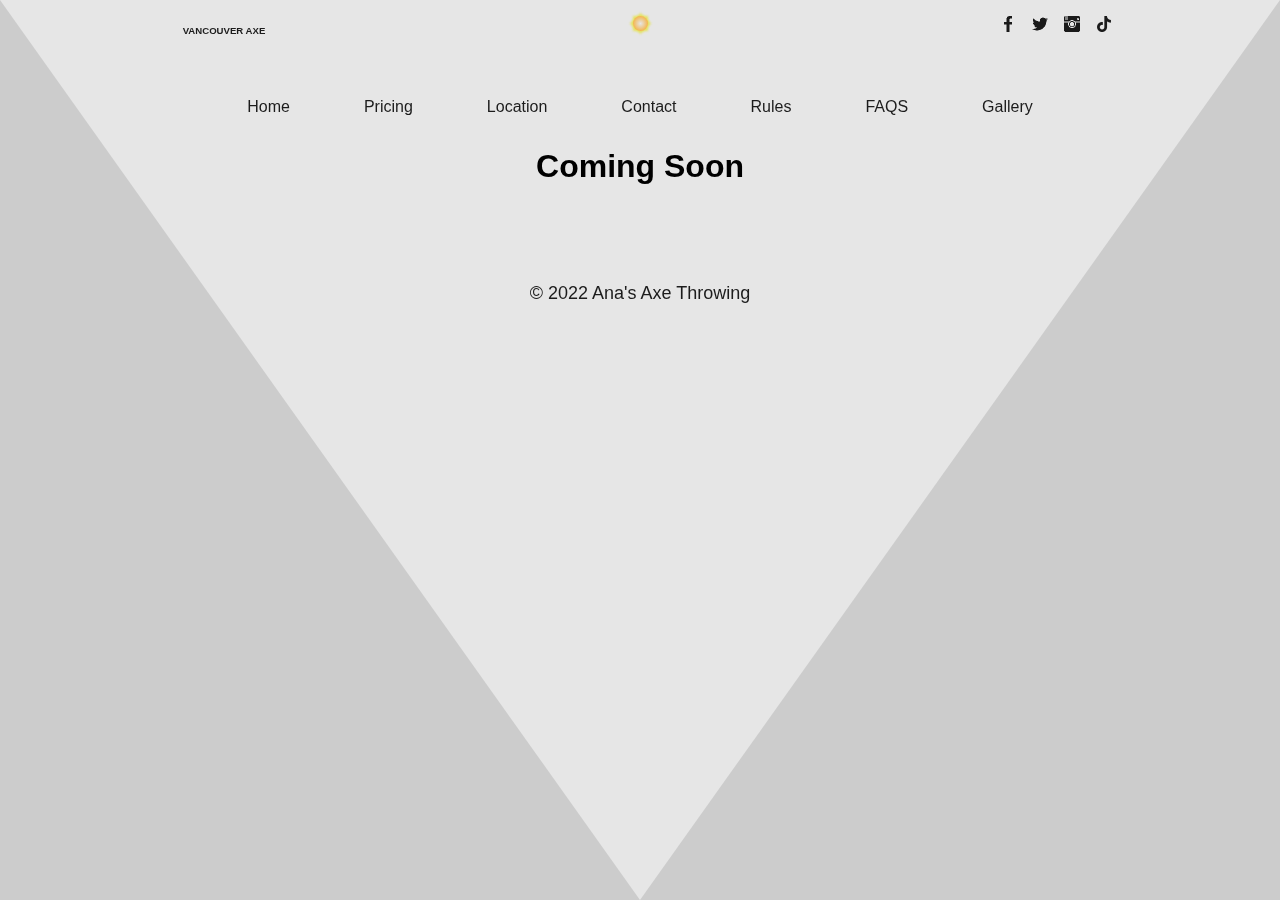
==== pages/gallery.html @ c890f2a2 "first commit" ====
<!DOCTYPE html>
<html lang="en">
<head>
    <meta charset="UTF-8">
    <meta http-equiv="X-UA-Compatible" content="IE=edge">
    <meta name="viewport" content="width=device-width, initial-scale=1.0">
    <title>Gallery || Vancouver Axe</title>

    <!--    CLAY!!! Rememver to add the favicons and description to the site    -->

    <!--    CSS    -->
    <link rel="stylesheet" href="../main.css">

    <!--    JAVASCRIPT    -->
    <script defer src="../index.js"></script>
</head>
<body>
    <div class="page-wrapper">
        <header class="page-header--primary  grid">
            <p class="website-title">
                <a href="../index.html">Vancouver Axe</a>
            </p>

            <!--    LIGHT/DARK MODE TOGGLE  -->
            <div class="light-mode__container">
                <div class="sun-decoration1"></div>
                <div class="sun-decoration2"></div>
                <div class="sun"></div>
                <div class="earth-shadow"></div>
            </div>

            <div class="social-links--container">
                <a class="social-link" href="http://www.facebook.com">
                    <img src="../img/icons/facebook-icon-32x32.png" width="16px" height="16px" alt="Facebook Icon">
                </a>
                <a class="social-link" href="http://www.twitter.com">
                    <img src="../img/icons/twitter-icon-32x32.png" width="16px" height="16px" alt="Twiiter Icon">
                </a>
                <a class="social-link" href="http://www.instagram.com">
                    <img src="../img/icons/instagram-icon-32x32.png" width="16px" height="16px" alt="Instagram Icon">
                </a>
                <a class="social-link" href="http://www.tiktok.com">
                    <img id="TiktokIconImage" src="../img/icons/tiktok-icon-32x32.png" width="16px" height="16px" alt="TikTok Icon">
                </a>
            </div>
            <nav class="navigation-primary js-navigation-primary">
                <div class="navigation-primary__content-wrapper">
                    <ul>
                        <li><a class="link navigation-primary__link js-navigation-primary_link" href="../index.html">Home</a></li>
                        <li><a class="link navigation-primary__link js-navigation-primary_link" href="../index.html#PricingSection">Pricing</a></li>
                        <li><a class="link navigation-primary__link js-navigation-primary_link" href="../index.html#LocationSection">Location</a></li>
                        <li><a class="link navigation-primary__link js-navigation-primary_link" href="../index.html#ContactSection">Contact</a></li>
                        <li><a class="link navigation-primary__link js-navigation-primary_link" href="rules.html">Rules</a></li>
                        <li><a class="link navigation-primary__link js-navigation-primary_link" href="../index.html#FaqsSection">FAQS</a></li>
                        <li><a class="link navigation-primary__link js-navigation-primary_link" href="gallery.html">Gallery</a></li>
                    </ul>
                </div>
            </nav>
            <div class="menu-button js-menu-button">
                <div class="menu-button__bar"></div>
                <div class="menu-button__bar"></div>
                <div class="menu-button__bar"></div>
            </div>
        </header>
        <main>

            <section id="GallerySection" class="gallery-section page-top-spacing">
                <h1>Coming Soon</h1>
                <div class="gallery-section__content__wrapper">
                    <section class="gallery-section__content grid">
                    </section>
                </div>
            </section>

            
            

        </main>
        <footer>
            <nav class="nav-secondary">
    
            </nav>
            <p>&copy; 2022 Ana's Axe Throwing</p>
        </footer>
        <!-- Website Example Toggle-->
        <!-- <aside class="website_toggle-container">
            <a href="" class="website-link">Website 2</a>
            <a href="" class="website-link">Website 3</a>
        </aside> -->
    </div>
    
</body>
</html>
---- main.css ----
/*
    Title: Ana's Axe Throwing Website,
    Author: Clayton McDaniel
    Date: June 2022

    Notes: use Autoprefixer to add any webkit,moz,o,etc prefixes
    to ensure consistancy across browsers.
        -make sure to do media queries seperately
    https://autoprefixer.github.io/

*/


:root{
    --page-top-padding-adjustment: 8rem;
    --color-primary-light: hsl(0 0% 90%);
    --color-primary-dark: hsl(0 0% 11%);
    --color-primary-accent-light: hsl(0 0% 80%);
    --color-primary-accent-dark: hsl(0 0% 20%);
    /*  TEXT/FONT  */
    --font-primary: sans-serif;
        /*  Color   */
    --text-color-dark: var(--color-primary-dark);
    --text-color-light: var(--color-primary-light);
    --title-gradient: linear-gradient(90deg, 
        hsl(225 2% 12%), 
        hsl(228 2% 15%), 
        hsl(225 3% 39%), 
        hsl(228 3% 47%), 
        hsl(225 2% 34%),
        hsl(225 2% 18%)
    );

        /*  Size    */
    --text-size-p: clamp(1rem, 2vmin, 1.2rem);
    --text-size-h1: clamp(1.5rem, 10vmin, 5rem);
    --text-size-h2: clamp(1.5rem, 7vmin, 3rem);
    --text-size-h3: clamp(1rem, 5vmin, 1.75rem);
    --text-size-sup: clamp(1.2rem, 5vmin, 1.5rem);
    --text-size-smallest: clamp(.9rem, 3vmin, 1rem);
        /*  Shadow    */
    --text-shadow-primary: 2px 2px hsl(0 0% 0% / .5);

    /*  BACKGROUNDS  */
        /*  Color   */
    --bg-color-light: var(--color-primary-light);
    --bg-color-dark: var(--color-primary-dark);
    --bg-color-accent-light: var(--color-primary-accent-light);
    --bg-color-accent-dark: var(--color-primary-accent-dark);

    --primary-header-color-dark: hsl(0 0% 11%);
    --primary-header-color-light: hsl(0 0% 90%);

    /*  SPACING   */
    --padding1: 1rem;
    --content-max-width: 500px;

    /*  Components  */

        /*  Links   */
    --link-lg-fs: clamp(1.2rem, 3vmin, 3rem);
    --link-lg-bgc: var(--color-primary-dark);
    --link-hover-lg-bgc: hsl(224, 30%, 85%);
    --social-link-brightness-mobile: 90;
    --social-link-brightness-desktop: 10;
        /*  Buttons    */
    --button-lg-fs: clamp(1.2rem, 3vmin, 3rem);
    --button-lg-bgc: var(--color-primary-dark);
    --button-hover-lg-bgc: hsl(219 79% 66%);

        /* Contact Form TextArea Image */
    --contact-form-textarea-image-light: url("./img/icons/mail-icon-white-256x256.png");
    --contact-form-textarea-image-dark: url("./img/icons/mail-icon-black256x256.png");
}

/*  Style Reset */
*{margin: 0;padding: 0;box-sizing: border-box;}
h2{font-size: var(--text-size-h2);}
h3{font-size: var(--text-size-h3);}
p{font-size: var(--text-size-p); line-height: 1.5rem;}



/*  SITEWIDE  STYLES  */

html{
    font-family: var(--font-primary);
    /* scroll-behavior: smooth; */
    scroll-padding-top: var(--page-top-padding-adjustment);
}
body{
    position: relative;
    text-align: center;
    min-height: 100vh;
    background-color: var(--bg-color-light);
}
body::before{
    content: "";
    position: fixed;
    top: 0; left: 0;
    border-top: 100vh solid transparent;
    /* border-bottom: 100px solid transparent;  */
    border-left:  50vw solid var(--bg-color-accent-light);
    border-right: 50vw solid var(--bg-color-accent-light);
}
main > section{
    margin-bottom: 5rem;
}
footer p{
    color: var(--text-color-dark);
    padding: var(--padding1);
}


/*  UTILITY CLASSES */
.page-top-spacing{
    padding-top: var(--page-top-padding-adjustment);
}
.link{
    text-decoration: none;
    /* color: var(--text-color-dark); */
    font-size: var(--text-size-p);
}
.link--large{
    max-width: 66vw;
    margin: 0 auto;
    padding: 1rem;
    font-size: var(--link-lg-fs);
    background-color: var(--link-lg-bgc);
    text-transform: uppercase;
    color: var(--text-color-light);
    border-radius: 50px;
    box-shadow: 2px 2px 5px hsl(0 0% 0% / .5),
    inset 2px 2px 5px hsl(0 100% 100% / .5),
    inset -2px -2px 2px hsl(0 0% 0%);
}
.link--large:hover{
    background-color: var(--link-hover-lg-bgc);
    color: var(--text-color-dark);
}
.button{
    font-size: var(--text-size-p);
    cursor: pointer;
    border: none;
}
.button--large{
    max-width: 66vw;
    margin: 0 auto;
    padding: 1rem;
    font-size: var(--link-lg-fs);
    background-color: var(--link-lg-bgc);
    text-transform: uppercase;
    color: var(--text-color-light);
    border-radius: 50px;
    box-shadow: 2px 2px 5px hsl(0 0% 0% / .5),
    inset 2px 2px 5px hsl(0 100% 100% / .5);
}
.button--large:hover{
    background-color: var(--link-hover-lg-bgc);
    color: var(--text-color-dark);
}
.grid{
    display: grid;
}
.flexed-row{
    display: flex;
}
.flexed-column{
    display: flex;
    flex-direction: column;
}
.hidden{
    display: none;
}
.notHidden{
    display: block;
}
.invisable{
    visibility: hidden;
}
.flex-centered{
    display: flex;
    align-items: center;
    justify-content: center;
}
.flex-column-centered{
    display: flex;
    flex-direction: column;
    align-items: center;
    justify-content: center;
}
.fixed{
    position: fixed;
}
.absolute-centered{
    position:absolute;
    top: 50%; left: 50%;
    transform: translate(-50%, -50%);
}

.doomsday-brewing-link{
    text-decoration: none;
    border: 1px solid var(--bg-color-dark);
    padding: 2px 5px;
    border-radius: 50px;
    font-weight: 600;
    color: var(--text-color-dark);
}

/*      HOME        */

    /*  TYPOGRAPHY  */

.page-wrapper{
    /*  If overflow is set to hidden, the links to page ids
    will act like an app, jumping to section to section */
    /*overflow: hidden;*/
    overflow-x: scroll;
    scroll-behavior: smooth;
    max-height: 100vh;
    isolation: isolate;
}
.page-section__title{
    
    /* margin: 0 auto 0 34vw; */
    /* width: 66vw; */
    /* background-color: var(--bg-color-accent-light); */
    color: var(--color-primary-accent-dark);
    padding: 1rem;
    /* border-top-left-radius: 50px; */
}


.section-content__wrapper{
    padding: var(--padding1);
}

/*  HEADER  */

.page-header--primary{
    position: fixed;
    top:0; left: 0;
    width: 100vw;
    color: var(--primary-header-color-light);
    padding: var(--padding1);
    grid-template-columns: 1fr 1fr 1fr;
    grid-template-rows: 1fr 2rem;
    gap: 1rem;
    background-color: var(--primary-header-color-dark);
    z-index: 1;
    /* box-shadow: 0px 2px 5px black; */
    transition: all 250ms ease-in-out;
}
.page-header--primary.scroll-down{
    transform: translateY(-100%);
}
.page-header--primary.scroll-up{
    filter: drop-shadow(0 -10px 20px rgb(170, 170, 170));
}


.website-title{
    grid-column: 1;
    grid-row: 1;
}
.website-title > a{
    color: var(--primary-header-color-light);
    text-decoration: none;
    font-size: .6rem;
    text-transform: uppercase;
    font-weight: 600;
}

/*  LIGHT/DARK MODE TOGGLE BUTTON   */
.light-mode__container{
    grid-column: 2;
    grid-row: 1;
    position: relative;
    width: 15px;
    height: 15px;
    border-radius: 50px;
    cursor: pointer;
    margin: 0 auto;
}
.sun-decoration1{
    position: absolute;
    top: 0; left: 0;
    width: 100%;
    height: 100%;
    background-color: hsl(59.34 71.26% 64.12%);
    z-index: -1;
    transform: rotate(0deg);
    filter: blur(1px);
    transition: all 250ms ease-in-out;
}
.sun-decoration1.change{
    transform: rotate(45deg) scale(1.3);
    border-radius: 50%;
    background-color: cornflowerblue;
    filter: blur(5px);
}
.sun-decoration2{
    position: absolute;
    top: 0; left: 0;
    width: 100%;
    height: 100%;
    background-color: hsl(59.34 71.26% 64.12%);
    filter: blur(1px);
    z-index: -1;
    transform: rotate(45deg);
    transition: all 250ms ease-in-out;
}
.sun-decoration2.change{
    transform: rotate(0deg);
    opacity: 0;
}
.sun{
    width: 100%;
    height: 100%;
    background-image: radial-gradient(var(--bg-color-light), hsla(37.22 96.08% 51.96%));
    background-color: var(--bg-color-dark);
    border-radius: 50px;
    overflow: hidden;
    transition: all 250ms ease-in-out;
}
.sun.change{
    background-image: none;
    /* background-color: var(--bg-color-light); */
}
.earth-shadow{
    position: absolute;
    top: 0; left: 0;
    width: 100%;
    height: 100%;
    background-color: var(--primary-header-color-dark);
    border-radius: 50%;
    transform: translateX(-100%);
    filter: blur(1px);
    opacity: 0;
    transition: all 400ms ease-in-out;
}
.earth-shadow.change{
    transform: translate(-33%);
    opacity: 1;
}







.social-links--container{
    grid-column: 1/4;
    grid-row: 2;
    display: flex;
    justify-content: space-evenly;
}
.social-link{
    display: inline-block;
}
.social-link img{
    filter: brightness(calc(var(--social-link-brightness-mobile) * 1%));
    -webkit-filter: brightness(calc(var(--social-link-brightness-mobile) * 1%));
}
#TiktokIconImage{
    filter: invert(calc(var(--social-link-brightness-mobile) * 1%));
    -webkit-filter: invert(calc(var(--social-link-brightness-mobile) * 1%));
}

/*  HOME HEADER NAVIGATION  */

.navigation-primary{
    position: absolute;
    top: 100%; left: 0;
    width: 100vw;
    background-color: var(--primary-header-color-dark);
    padding: var(--padding1);
    color: var(--primary-header-color-light);
    transform-origin: top;
    transform: scaleY(0);
    transition: all 250ms ease-in-out;
}
.navigation-primary.open{
    transform: scaleY(1);
}

.navigation-primary__content-wrapper ul{
    list-style: none;
}

.navigation-primary__content-wrapper ul li{
    list-style: none;
}
.navigation-primary__link{
    display: block;
    font-size: var(--text-size-p);
    font-weight: 500;
    padding: .25rem;
    color: var(--primary-header-color-light);
}



/*  NAVIGATION MENU BUTTON  */

.menu-button{
    grid-column: 3;
    grid-row: 1;
    z-index: 100;
    width: 40px;
    height: 40px;
    border-radius: 10px;
    display: flex;
    flex-direction: column;
    align-items: center;
    justify-content: center;
    gap: 5px;
    margin: 0 auto;
}
.menu-button:active{
    transform: scale(.9);
}
.menu-button__bar{
    width: 66%;
    height: 12%;
    background-color: var(--primary-header-color-light);
    /* border: 1px solid var(--menu-button-border-color); */
    border-radius: 10px;
    transition: 250ms ease-in-out;
}
/*This is for menu-button animation*/
/* .menu-button__bar:nth-child(1).open{
    transform: scale(.6) rotate(30deg);
}
.menu-button__bar:nth-child(2).open{
    transform: translateX(-30%);
}
.menu-button__bar:nth-child(3).open{
    transform: scale(.6) rotate(-30deg);
} */

.menu-button__bar:nth-child(1).open{
    transform: translateX(-30%) scale(0.6) rotate(-60deg);
}
.menu-button__bar:nth-child(2).open{
    transform: rotate(-90deg);
}
.menu-button__bar:nth-child(3).open{
    transform:  translateX(30%) translateY(-400%) scale(0.6) rotate(60deg);
}




/*----------------------------------------------------------------------------*/





/*  Intro Section on home page  */

.intro-section{
    color: var(--text-color-dark);
}
.intro-title{
    font-size: var(--text-size-h1);
    text-transform: uppercase;
    padding-top: 2rem;
    filter: drop-shadow(2px 2px 3px hsl(0 0% 0% / 0.5));
    -webkit-filter: drop-shadow(2px 2px 3px hsl(0 0% 0% / 0.5));
}

.intro-section .section-content__wrapper{
    align-items: center;
    justify-content: center;
    gap: 3rem;
}
.intro-sub-title{
    max-width: var(--content-max-width);
    font-weight: 500;
}
.intro-section__hours{
    max-width: var(--content-max-width);
    border: 1px solid var(--bg-color-dark);
    padding: 1rem;
    border-radius: 5px;
}
.intro-section__hours > p:first-of-type{
    font-size: var(--text-size-smallest);
    line-height: 1.2rem;
    margin-bottom: 1rem;
}
.intro-section__hours > p:last-of-type{
    font-size: var(--text-size-p);
    font-weight: 500;
    text-transform: uppercase;
}


/*  APPOINTMENTS SECTION   */

.appointments-section__content > article > p{
    max-width: var(--content-max-width);
    margin: 0 auto;
    color: var(--text-color-dark);
}

/*  PRICING SECTION     */

.pricing-section__content{
    grid-template-columns: auto;
    grid-template-rows: 1fr 1fr;
    gap: 1rem;
    justify-content: center;
}
.pricing-section__hero{
    max-width: var(--content-max-width);
    gap: 1rem;
    /* background-color: var(--bg-color-accent-light); */
    color: var(--text-color-dark);
    padding: 1rem;
    border: 1px solid var(--bg-color-dark);
    border-radius: 5px;
}
.pricing-section__hero > h3{
    font-size: clamp(3rem, 7vmin, 5rem);
    text-shadow: 2px 2px 2px hsl(0 0% 0% / 0.5);
}
.pricing-section__hero > h3 sup{
    font-size: var(--text-size-sup);
}
.pricing-section__hero p:first-of-type{
    text-transform: uppercase;
    font-weight: 600;
}
.pricing-section__content p:last-of-type{
    text-shadow: 1px 1px 1px hsl(0 0% 0% / 0.2);
}


/*      LOCATION SECTION  */

.location-section__content > article > p{
    color: var(--text-color-dark);
    margin-bottom: 1rem;
    max-width: var(--content-max-width);
}
.location-section__content > article > address{
    color: var(--text-color-dark);
    margin-bottom: 1rem;
}
.location-section__content > article > a{
    display: block;
    margin: 0 auto;
    max-width: 200px;
    padding: .5rem 1rem;
    color: var(--text-color-light);
    text-decoration: none;
    background-color: var(--bg-color-dark);
    border-radius: 50px;
    box-shadow: 2px 2px 5px hsl(0 0% 0% / .5),
    inset 2px 2px 5px hsl(0 0% 90% / 0.5);
}
.location-section__content > article > a:active{
    box-shadow: 0px 0px 3px hsl(0 0% 0% / .5);
    transform: scale(.95);
}
/*  CONTACT SECTION     */


.contact-section__content{
    color: var(--text-color-dark);
    max-width: var(--content-max-width);
    margin: 0 auto;
}
.contact-section__content > p{
    margin-bottom: 1rem;
    padding: 1rem;
    font-weight: 500;
    font-size: var(--text-size-p);
}
.contact-form{
    background-color: var(--bg-color-accent-light);
    padding: 1rem;
}
.contact-form__inputs-wrapper{
    gap: 1rem;
    margin-bottom: 1rem;
}
.contact-form__input-container > label{
    /* color: var(--color-primary-dark); */
    margin-left: .5rem;
    display: block;
    text-align: left;
    font-size: var(--text-size-smallest);
    transform: translateY(0px);
}

.contact-form__input-container input{
    color: var(--text-color-dark);
    width: 100%;
    padding: .5rem;
    font-size: var(--text-size-p);
    border: none;
    background-color: var(--bg-color-accent-light);
    border-bottom: 1px solid black;
}
.contact-form__input-container > input:focus{
    border: none;
    outline: none;
    background-color: var(--bg-color-light);
}
.contact-form__input-container > input:valid{
    border: none;
    outline: none;
}
.contact-form__input-container > input:user-invalid{
    outline: 1px solid red;
    border: none;
}
.contact-form__input-container textarea{
    font-family: var(--font-primary);
    color: var(--text-color-dark);
    border: none;
    padding: .5rem;
    background-color: var(--bg-color-accent-light);
    background-image: var(--contact-form-textarea-image-light);
    background-repeat: no-repeat;
    background-size: contain;
    background-position: center;
    resize: none;
    transition: all 250ms ease-out;
}
.contact-form__input-container textarea:focus{
    background-image: none;
    background-color: var(--bg-color-accent-light);
    border: none;
    outline: none;
}
.contact-form__submit-button{
    font-size: var(--button-lg-fs);
    background-color: var(--bg-color-accent-light);
    padding: 1rem;
    width: 100%;
    color: var(--bg-color-dark);
    border-radius: 50px;
    box-shadow: 2px 2px 4px hsl(0 0% 0% / 0.5),
    inset 2px 2px 4px hsl(0 100% 100% / 0.5),
    -2px -2px 2px hsl(0 100% 100% / 0.5),
    inset -2px -2px 2px hsl(0 0% 0% / 0.5);
    cursor:default;
}
.contact-form__submit-button:active{
    box-shadow: 2px 2px 2px hsl(0 100% 100% / 0.5),
    inset 2px 2px 4px hsl(0 0% 0% / 0.5),
    -2px -2px 2px hsl(0 0% 0% / 0.5),
    inset -2px -2px 2px hsl(0 100% 100% / 0.5);
}


/*      FAQS SECTION        */


.faqs-section .section-content__wrapper{
    padding-top: 2rem;
}
.faqs-section__content{
    color: var(--text-color-dark);
    align-items: center;
    justify-content: center;
    gap: 2rem;
}
.faqs-section__question{
    max-width: var(--content-max-width);
    margin-bottom: .5rem;
}
.faqs-section__answer{
    max-width: var(--content-max-width);
}

/*
*       RULES PAGE
*/
/*
*       RULES SECTION
*/
.rules-section__rules{
    max-width: var(--content-max-width);
    margin: 0 auto;
    padding: 1rem;
    list-style-position: inside;
    color: var(--text-color-dark);
}
.rules-section__rule{
    font-family: var(--font-primary);
    padding: 1rem;
    line-height: 1.5rem;
}
/*  ANIMATIONS  */


/*  MEDIA QUERIES FOR DEVICE/MOBILE SIZES   */



/*  SITE    */

@media only screen and (min-width: 700px) {
    html{
        scroll-padding: 0;
    }
    body{
        padding: 0;
    }
    .page-top-spacing{
        padding-top: 0;
    }
    /*  HEADER  */

    .page-header--primary{
        position: relative;
        color: var(--text-color-light);
        padding: var(--padding1);
        grid-template-columns: 1fr 1fr 1fr;
        grid-template-rows: 1fr 1fr;
        gap: 1rem 0;
        justify-content: space-between;
        background-color: transparent;
    }
    .website-title{
        color: var(--text-color-dark);
        text-transform: uppercase;
        font-weight: 900;
    }
    .website-title > a{
        color: var(--text-color-dark);
        text-decoration: none;
    }
    .light-mode__container{
        grid-column: 2;
        grid-row: 1;
       
    }
    .social-links--container{
        grid-column: 3;
        grid-row: 1;
        display: flex;
        justify-content: center;
        gap: 1rem;
    }
   
    
    .social-link img{
        filter: brightness(calc(var(--social-link-brightness-desktop) * 1%));
        -webkit-filter: brightness(calc(var(--social-link-brightness-desktop) * 1%));
    }
    .social-link:hover img{
        transform: scale(1.2);
    }
    #TiktokIconImage{
        filter: invert(calc(var(--social-link-brightness-desktop) * 1%));
        -webkit-filter: invert(calc(var(--social-link-brightness-desktop) * 1%));
    }
        /*  HOME HEADER NAVIGATION  */

    .navigation-primary{
        position: relative;
        grid-column: 1/4;
        grid-row: 2;
        top: 0%;
        width: 100%;
        background-color: transparent;
        padding: 0;
        color: var(--text-color-light);
        transform: scaleY(1);
    }
    .navigation-primary__content-wrapper ul{
        display: flex;
        justify-content: center;
        gap: 10px;
    }

    .navigation-primary__content-wrapper ul li{
        list-style: none;
    }
    .navigation-primary__link{
        position: relative;
        display: block;
        text-decoration: none;
        font-size: 1rem;
        padding: 1rem 2rem;
        color: var(--text-color-dark);
        transition: all 250ms ease;
    }
    .navigation-primary__link::before{
        content: "";
        position: absolute;
        top: 0; left: 0;
        width: 100%;
        height: 10%;
        border-radius: 10px;
        background-color: var(--bg-color-dark);
        transform: scaleX(0);
        transition: all 250ms ease;
    }
    .navigation-primary__link:hover{
        
        background-color: inherit;
    }
    /* .navigation-primary__link:active{
        color: var(--text-color-dark);
        background-color: transparent;
    } */
    /* .navigation-primary__link:active::before{
        background-color: cornflowerblue;
    } */
    .navigation-primary__link:hover::before{
        transform: scaleX(1);
    }

    .menu-button{
        display: none;
    }
}

@media only screen and (min-width: 1000px){
    .intro-section{
        display: flex;
        /* align-items: center; */
        justify-content: space-evenly;
    }
    .intro-title{
        /* display: flex;
        align-items: center;
        justify-content: center; */
    }
    .intro-section .section-content__wrapper{
        padding-top: 3rem;
        justify-content: flex-start;
        gap: 5rem;
    }
}
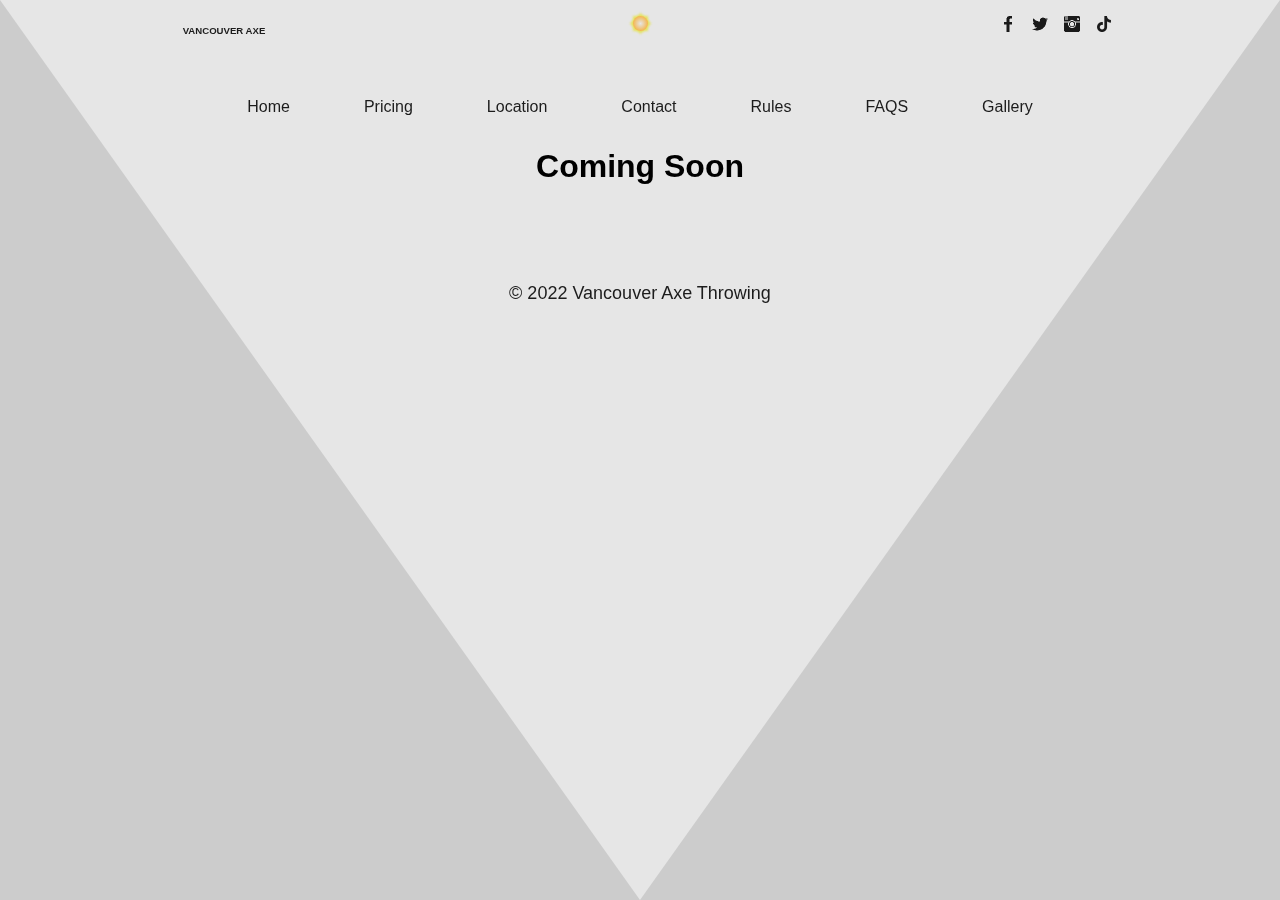
==== commit 3a8a9a2f: "changing titles" ====
--- a/pages/gallery.html
+++ b/pages/gallery.html
@@ -4,7 +4,7 @@
     <meta charset="UTF-8">
     <meta http-equiv="X-UA-Compatible" content="IE=edge">
     <meta name="viewport" content="width=device-width, initial-scale=1.0">
-    <title>Gallery || Vancouver Axe</title>
+    <title>Gallery || Vancouver Axe Throwing</title>
 
     <!--    CLAY!!! Rememver to add the favicons and description to the site    -->
 
@@ -80,7 +80,7 @@
             <nav class="nav-secondary">
     
             </nav>
-            <p>&copy; 2022 Ana's Axe Throwing</p>
+            <p>&copy; 2022 Vancouver Axe Throwing</p>
         </footer>
         <!-- Website Example Toggle-->
         <!-- <aside class="website_toggle-container">
@@ -90,4 +90,4 @@
     </div>
     
 </body>
-</html>+</html>
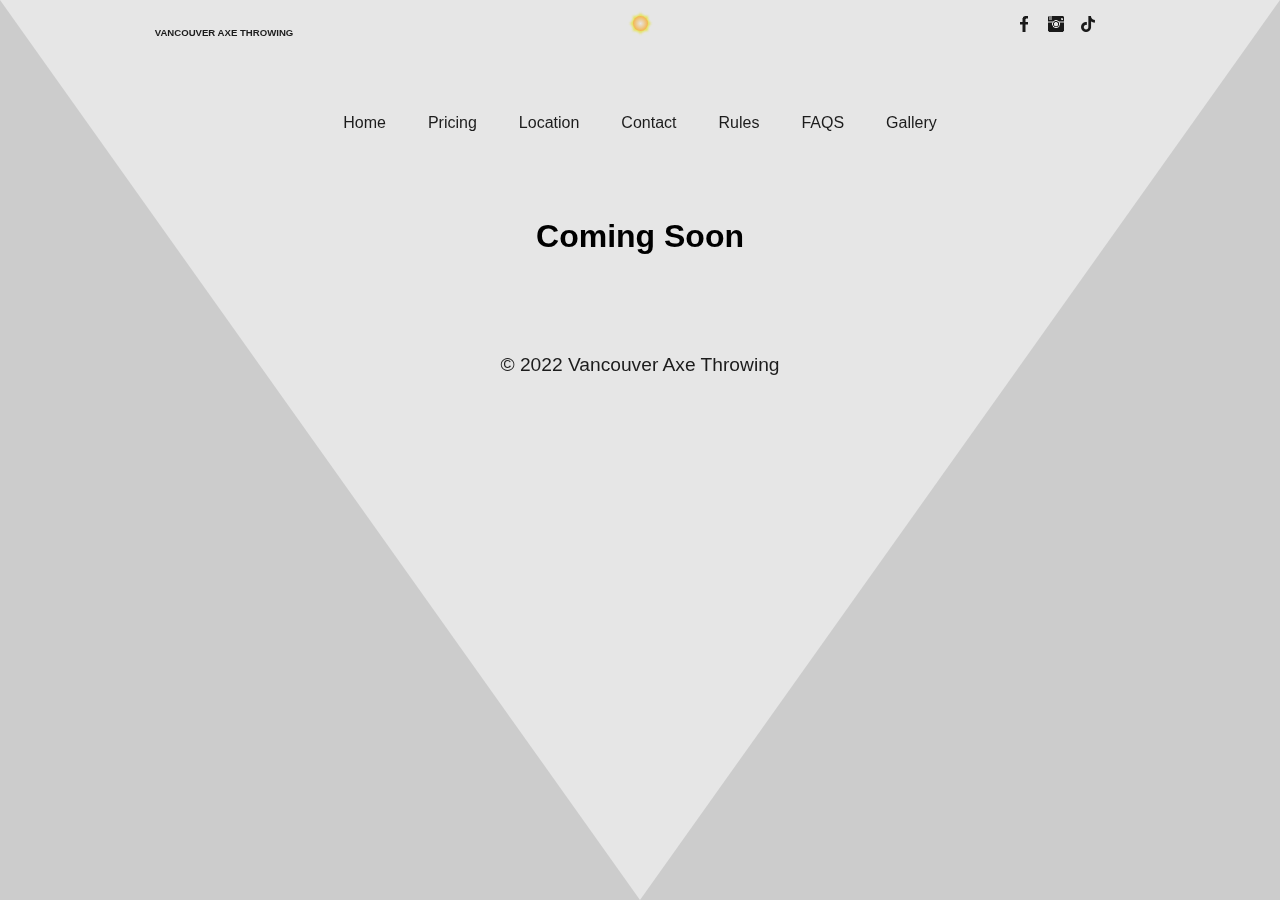
==== commit 88d7dbb2: "changing font sizes and asthetics" ====
--- a/pages/gallery.html
+++ b/pages/gallery.html
@@ -18,7 +18,7 @@
     <div class="page-wrapper">
         <header class="page-header--primary  grid">
             <p class="website-title">
-                <a href="../index.html">Vancouver Axe</a>
+                <a href="../index.html">Vancouver Axe Throwing</a>
             </p>
 
             <!--    LIGHT/DARK MODE TOGGLE  -->
@@ -90,4 +90,4 @@
     </div>
     
 </body>
-</html>
+</html>--- a/main.css
+++ b/main.css
@@ -16,7 +16,9 @@
     --page-top-padding-adjustment: 8rem;
     --color-primary-light: hsl(0 0% 90%);
     --color-primary-dark: hsl(0 0% 11%);
+    /* --color-primary-dark: hsl(21 100% 5%); */
     --color-primary-accent-light: hsl(0 0% 80%);
+    /* --color-primary-accent-light: hsl(127 9% 81%); */
     --color-primary-accent-dark: hsl(0 0% 20%);
     /*  TEXT/FONT  */
     --font-primary: sans-serif;
@@ -33,12 +35,16 @@
     );
 
         /*  Size    */
-    --text-size-p: clamp(1rem, 2vmin, 1.2rem);
+    --text-size-p: 1.2rem;
+    /* --text-size-p: clamp(1rem, 2vmin, 1.2rem); */
     --text-size-h1: clamp(1.5rem, 10vmin, 5rem);
-    --text-size-h2: clamp(1.5rem, 7vmin, 3rem);
-    --text-size-h3: clamp(1rem, 5vmin, 1.75rem);
+    --text-size-h2: 1.8rem;
+    /* --text-size-h2: clamp(1.5rem, 7vmin, 3rem); */
+    --text-size-h3: 1.5rem;
+    /* --text-size-h3: clamp(1rem, 5vmin, 1.75rem); */
     --text-size-sup: clamp(1.2rem, 5vmin, 1.5rem);
-    --text-size-smallest: clamp(.9rem, 3vmin, 1rem);
+    --text-size-smallest: 1rem;
+    /* --text-size-smallest: clamp(.9rem, 3vmin, 1rem); */
         /*  Shadow    */
     --text-shadow-primary: 2px 2px hsl(0 0% 0% / .5);
 
@@ -78,8 +84,7 @@
 *{margin: 0;padding: 0;box-sizing: border-box;}
 h2{font-size: var(--text-size-h2);}
 h3{font-size: var(--text-size-h3);}
-p{font-size: var(--text-size-p); line-height: 1.5rem;}
-
+p{font-size: var(--text-size-p); line-height: 1.8rem;}
 
 
 /*  SITEWIDE  STYLES  */
@@ -94,6 +99,7 @@
     text-align: center;
     min-height: 100vh;
     background-color: var(--bg-color-light);
+    /* color: hsl(96 18% 52%); */
 }
 body::before{
     content: "";
@@ -206,6 +212,7 @@
     border-radius: 50px;
     font-weight: 600;
     color: var(--text-color-dark);
+    white-space: nowrap;
 }
 
 /*      HOME        */
@@ -222,15 +229,27 @@
     isolation: isolate;
 }
 .page-section__title{
-    
-    /* margin: 0 auto 0 34vw; */
-    /* width: 66vw; */
-    /* background-color: var(--bg-color-accent-light); */
+    position: relative;
     color: var(--color-primary-accent-dark);
     padding: 1rem;
-    /* border-top-left-radius: 50px; */
-}
-
+   
+}
+.page-section__title::before{
+    content: "";
+    position: absolute;
+    top: 0; left: 0;
+    width: 50%;
+    height: 100%;
+    border-bottom: 1px solid var(--color-primary-dark);
+}
+.page-section__title::after{
+    content: "";
+    position: absolute;
+    top: -100%; right: 0;
+    width: 33%;
+    height: 100%;
+    border-bottom: 1px solid var(--color-primary-dark);
+}
 
 .section-content__wrapper{
     padding: var(--padding1);
@@ -270,6 +289,7 @@
     font-size: .6rem;
     text-transform: uppercase;
     font-weight: 600;
+    white-space: nowrap;
 }
 
 /*  LIGHT/DARK MODE TOGGLE BUTTON   */
@@ -360,6 +380,9 @@
 .social-link{
     display: inline-block;
 }
+.social-link:nth-child(2){  /*  This hides the twitter icon. This is temporary until decision to keep is made   */
+    display: none;
+}
 .social-link img{
     filter: brightness(calc(var(--social-link-brightness-mobile) * 1%));
     -webkit-filter: brightness(calc(var(--social-link-brightness-mobile) * 1%));
@@ -396,6 +419,7 @@
 .navigation-primary__link{
     display: block;
     font-size: var(--text-size-p);
+    line-height: 1.8rem;
     font-weight: 500;
     padding: .25rem;
     color: var(--primary-header-color-light);
@@ -483,7 +507,7 @@
     font-weight: 500;
 }
 .intro-section__hours{
-    max-width: var(--content-max-width);
+    max-width: 350px;
     border: 1px solid var(--bg-color-dark);
     padding: 1rem;
     border-radius: 5px;
@@ -546,7 +570,7 @@
 .location-section__content > article > p{
     color: var(--text-color-dark);
     margin-bottom: 1rem;
-    max-width: var(--content-max-width);
+    max-width: 350px;
 }
 .location-section__content > article > address{
     color: var(--text-color-dark);
@@ -680,9 +704,9 @@
 .faqs-section__answer{
     max-width: var(--content-max-width);
 }
-
+/*---------------------------------------------------------------------------------------------*/
 /*
-*       RULES PAGE
+*       RULES PAGE      
 */
 /*
 *       RULES SECTION
@@ -695,10 +719,21 @@
     color: var(--text-color-dark);
 }
 .rules-section__rule{
+    font-size: var(--text-size-p);
     font-family: var(--font-primary);
     padding: 1rem;
-    line-height: 1.5rem;
-}
+    line-height: 1.8rem;
+}
+
+/*---------------------------------------------------------------------------------------------*/
+/*
+*       GALLERY PAGE
+*/
+.gallery-section > h1{
+    padding-top: 3rem;
+}
+
+
 /*  ANIMATIONS  */
 
 
@@ -791,7 +826,7 @@
         display: block;
         text-decoration: none;
         font-size: 1rem;
-        padding: 1rem 2rem;
+        padding: 1rem 1rem;
         color: var(--text-color-dark);
         transition: all 250ms ease;
     }
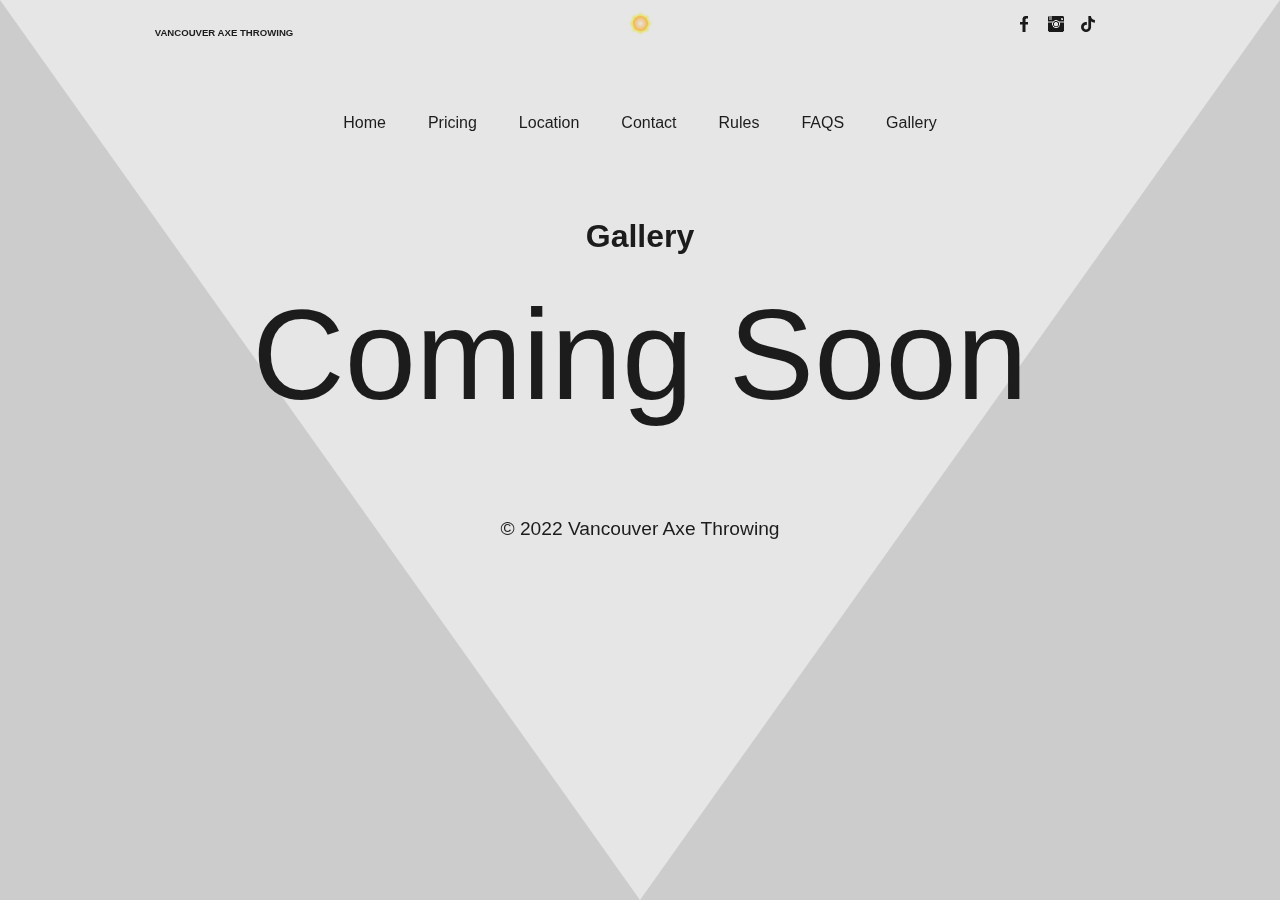
==== commit 21083123: "detecting dark mode/ slight changes" ====
--- a/pages/gallery.html
+++ b/pages/gallery.html
@@ -65,7 +65,10 @@
         <main>
 
             <section id="GallerySection" class="gallery-section page-top-spacing">
-                <h1>Coming Soon</h1>
+                <h1>Gallery</h1>
+                <br>
+                <br>
+                <p>Coming Soon</p>
                 <div class="gallery-section__content__wrapper">
                     <section class="gallery-section__content grid">
                     </section>
--- a/main.css
+++ b/main.css
@@ -22,6 +22,11 @@
     --color-primary-accent-dark: hsl(0 0% 20%);
     /*  TEXT/FONT  */
     --font-primary: sans-serif;
+    --font-secondary: Helvetica;
+    /*
+        arial - Courier New - Georgia - Times New Roman - Verdana
+        - Lato - Helvetica
+    */
         /*  Color   */
     --text-color-dark: var(--color-primary-dark);
     --text-color-light: var(--color-primary-light);
@@ -79,12 +84,22 @@
     --contact-form-textarea-image-light: url("./img/icons/mail-icon-white-256x256.png");
     --contact-form-textarea-image-dark: url("./img/icons/mail-icon-black256x256.png");
 }
-
+/*  This is how I COULD do css only dark theme detection but I'm already using javascript...    */
+/* @media (prefers-color-scheme: dark){
+    :root{
+        --color-primary-light: hsl(0 0% 11%);
+        --color-primary-dark: hsl(0 0% 90%);
+        --color-primary-accent-light: hsl(0 0% 20%);
+        --color-primary-accent-dark: hsl(0 0% 80%);
+        --contact-form-textarea-image-light: url("./img/icons/mail-icon-black256x256.png");
+        --contact-form-textarea-image-dark: url("./img/icons/mail-icon-white-256x256.png");
+        --social-link-brightness-mobile: 10;
+        --social-link-brightness-desktop: 90;
+        
+    }
+} */
 /*  Style Reset */
 *{margin: 0;padding: 0;box-sizing: border-box;}
-h2{font-size: var(--text-size-h2);}
-h3{font-size: var(--text-size-h3);}
-p{font-size: var(--text-size-p); line-height: 1.8rem;}
 
 
 /*  SITEWIDE  STYLES  */
@@ -101,6 +116,7 @@
     background-color: var(--bg-color-light);
     /* color: hsl(96 18% 52%); */
 }
+
 body::before{
     content: "";
     position: fixed;
@@ -110,6 +126,11 @@
     border-left:  50vw solid var(--bg-color-accent-light);
     border-right: 50vw solid var(--bg-color-accent-light);
 }
+
+h2{font-size: var(--text-size-h2);}
+h3{font-size: var(--text-size-h3);}
+p{font-family: var(--font-secondary); font-size: var(--text-size-p); line-height: 1.8rem;}
+li{font-family: var(--font-secondary);}
 main > section{
     margin-bottom: 5rem;
 }
@@ -207,8 +228,10 @@
 
 .doomsday-brewing-link{
     text-decoration: none;
+    display: inline-block;
     border: 1px solid var(--bg-color-dark);
-    padding: 2px 5px;
+    padding: 5px 10px 0 10px;
+    margin-bottom: 5px;
     border-radius: 50px;
     font-weight: 600;
     color: var(--text-color-dark);
@@ -232,7 +255,7 @@
     position: relative;
     color: var(--color-primary-accent-dark);
     padding: 1rem;
-   
+    margin-bottom: 2rem;
 }
 .page-section__title::before{
     content: "";
@@ -512,14 +535,17 @@
     padding: 1rem;
     border-radius: 5px;
 }
+.intro-section__hours > h3{
+    margin-bottom: 1rem;
+}
 .intro-section__hours > p:first-of-type{
     font-size: var(--text-size-smallest);
-    line-height: 1.2rem;
+    line-height: 1.5rem;
     margin-bottom: 1rem;
 }
 .intro-section__hours > p:last-of-type{
     font-size: var(--text-size-p);
-    font-weight: 500;
+    font-weight: 600;
     text-transform: uppercase;
 }
 
@@ -731,6 +757,12 @@
 */
 .gallery-section > h1{
     padding-top: 3rem;
+    color: var(--text-color-dark);
+}
+.gallery-section > p{
+    font-size: 10vmax;
+    line-height: 10vmax;
+    color: var(--text-color-dark);
 }
 
 
@@ -825,6 +857,7 @@
         position: relative;
         display: block;
         text-decoration: none;
+        font-family: var(--font-primary);
         font-size: 1rem;
         padding: 1rem 1rem;
         color: var(--text-color-dark);
